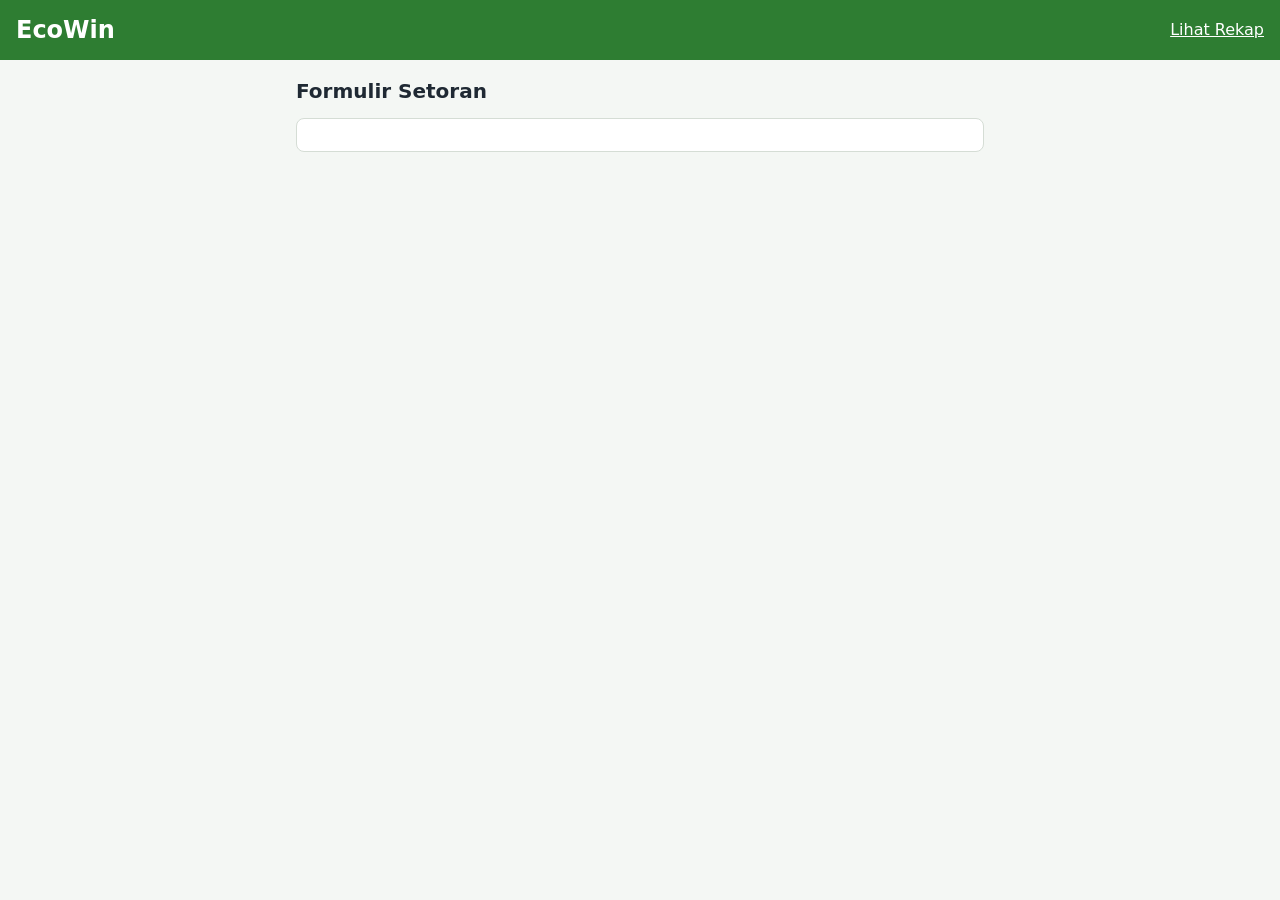
==== src/index.html @ de777adf "fitur: tambah struktur proyek awal" ====
<!DOCTYPE html>
<html lang="id">
<head>
  <meta charset="UTF-8">
  <meta name="viewport" content="width=device-width, initial-scale=1">
  <title>EcoWin - Formulir Setoran</title>
  <link rel="stylesheet" href="style.css">
</head>
<body>
  <header class="header">
    <h1>EcoWin</h1>
    <nav>
      <a href="rekap.html">Lihat Rekap</a>
    </nav>
  </header>

  <main class="konten">
    <h2>Formulir Setoran</h2>

    <!-- Kerangka formulir; isian dan pilihan akan ditambahkan nanti -->
    <form id="form-setoran" novalidate>
    </form>
  </main>

  <!-- Urutan script: data, logika, lalu app -->
  <script src="data.js"></script>
  <script src="logika.js"></script>
  <script src="app.js"></script>
</body>
</html>
---- src/style.css ----
/* Gaya dasar EcoWin: sederhana, rapi, nyaman di HP */

* {
  box-sizing: border-box;
}

body {
  margin: 0;
  font-family: system-ui, -apple-system, "Segoe UI", Roboto, Arial, sans-serif;
  font-size: 16px;
  line-height: 1.5;
  color: #1f2933;
  background: #f4f7f4;
}

.header {
  display: flex;
  flex-wrap: wrap;
  align-items: center;
  justify-content: space-between;
  gap: 8px;
  padding: 12px 16px;
  background: #2e7d32;
  color: #ffffff;
}

.header h1 {
  margin: 0;
  font-size: 1.5rem;
}

.header a {
  color: #ffffff;
  text-decoration: underline;
}

.konten {
  max-width: 720px;
  margin: 0 auto;
  padding: 16px;
}

h2 {
  margin: 0 0 12px;
  font-size: 1.25rem;
}

/* Formulir */
form {
  display: flex;
  flex-direction: column;
  gap: 12px;
  padding: 16px;
  background: #ffffff;
  border: 1px solid #d5ddd5;
  border-radius: 8px;
}

label {
  display: block;
  margin-bottom: 4px;
  font-weight: 600;
}

input,
select,
button {
  width: 100%;
  min-height: 44px;
  padding: 8px 12px;
  font: inherit;
  border: 1px solid #b8c4b8;
  border-radius: 6px;
  background: #ffffff;
}

button {
  color: #ffffff;
  background: #2e7d32;
  border-color: #2e7d32;
  font-weight: 600;
  cursor: pointer;
}

button:hover {
  background: #256528;
}

/* Tabel rekap: bisa digeser mendatar di layar kecil */
.tabel-bungkus {
  overflow-x: auto;
  background: #ffffff;
  border: 1px solid #d5ddd5;
  border-radius: 8px;
}

table {
  width: 100%;
  min-width: 560px;
  border-collapse: collapse;
}

th,
td {
  padding: 8px 12px;
  text-align: left;
  border-bottom: 1px solid #e3e9e3;
  white-space: nowrap;
}

th {
  background: #e8f1e8;
}
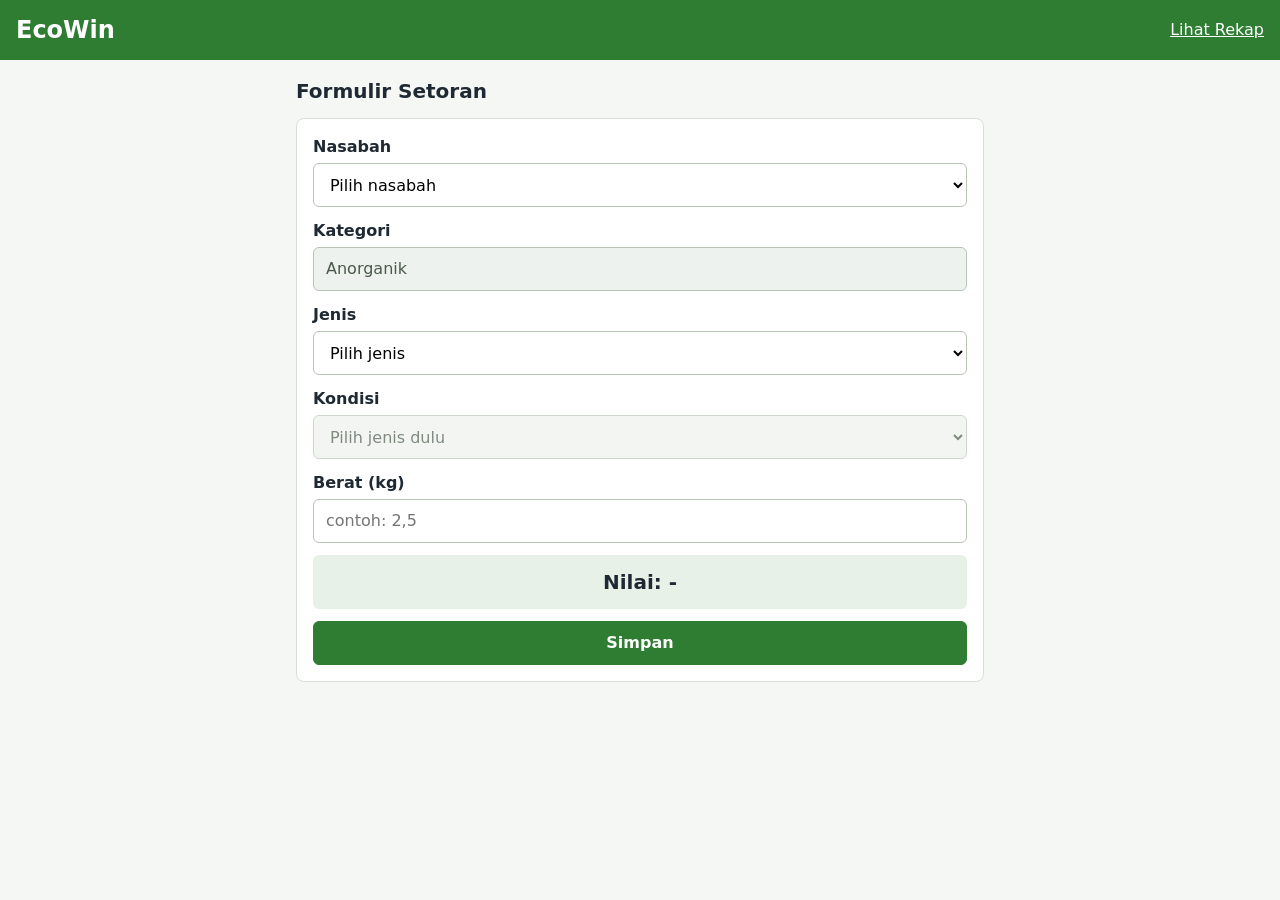
==== commit b560a031: "fitur: tambah formulir setoran" ====
--- a/src/index.html
+++ b/src/index.html
@@ -17,8 +17,49 @@
   <main class="konten">
     <h2>Formulir Setoran</h2>
 
-    <!-- Kerangka formulir; isian dan pilihan akan ditambahkan nanti -->
+    <!-- novalidate: validasi dilakukan oleh validasiSetoran, bukan oleh browser,
+         agar pesan kesalahannya sama dengan yang dites di logika.js -->
     <form id="form-setoran" novalidate>
+      <div class="isian">
+        <label for="nasabah">Nasabah</label>
+        <select id="nasabah" name="nasabah">
+          <option value="">Pilih nasabah</option>
+        </select>
+        <p class="galat" id="galat-nasabah" role="alert"></p>
+      </div>
+
+      <div class="isian">
+        <label for="kategori">Kategori</label>
+        <input type="text" id="kategori" name="kategori" value="Anorganik" readonly>
+      </div>
+
+      <div class="isian">
+        <label for="jenis">Jenis</label>
+        <select id="jenis" name="jenis">
+          <option value="">Pilih jenis</option>
+        </select>
+        <p class="galat" id="galat-jenis" role="alert"></p>
+      </div>
+
+      <div class="isian">
+        <label for="kondisi">Kondisi</label>
+        <select id="kondisi" name="kondisi" disabled>
+          <option value="">Pilih jenis dulu</option>
+        </select>
+        <p class="galat" id="galat-kondisi" role="alert"></p>
+      </div>
+
+      <div class="isian">
+        <label for="berat">Berat (kg)</label>
+        <!-- type="text" + inputmode="decimal": koma bisa diketik, keyboard HP tetap angka -->
+        <input type="text" id="berat" name="berat" inputmode="decimal" autocomplete="off" placeholder="contoh: 2,5">
+        <p class="galat" id="galat-berat" role="alert"></p>
+      </div>
+
+      <p class="nilai" id="nilai" aria-live="polite">Nilai: -</p>
+
+      <button type="submit">Simpan</button>
+      <p class="sukses" id="pesan-sukses" role="status"></p>
     </form>
   </main>
 
--- a/src/style.css
+++ b/src/style.css
@@ -111,3 +111,43 @@
 th {
   background: #e8f1e8;
 }
+
+/* Formulir setoran */
+.isian {
+  display: flex;
+  flex-direction: column;
+}
+
+input[readonly],
+select:disabled {
+  background: #eef2ee;
+  color: #4a5a4a;
+}
+
+/* Pesan kesalahan; paragraf kosong disembunyikan agar tidak memakan ruang */
+.galat {
+  margin: 4px 0 0;
+  color: #c62828;
+  font-size: 0.9rem;
+}
+
+.galat:empty,
+.sukses:empty {
+  display: none;
+}
+
+.nilai {
+  margin: 0;
+  padding: 12px;
+  font-size: 1.25rem;
+  font-weight: 700;
+  text-align: center;
+  background: #e8f1e8;
+  border-radius: 6px;
+}
+
+.sukses {
+  margin: 0;
+  color: #2e7d32;
+  font-weight: 600;
+}
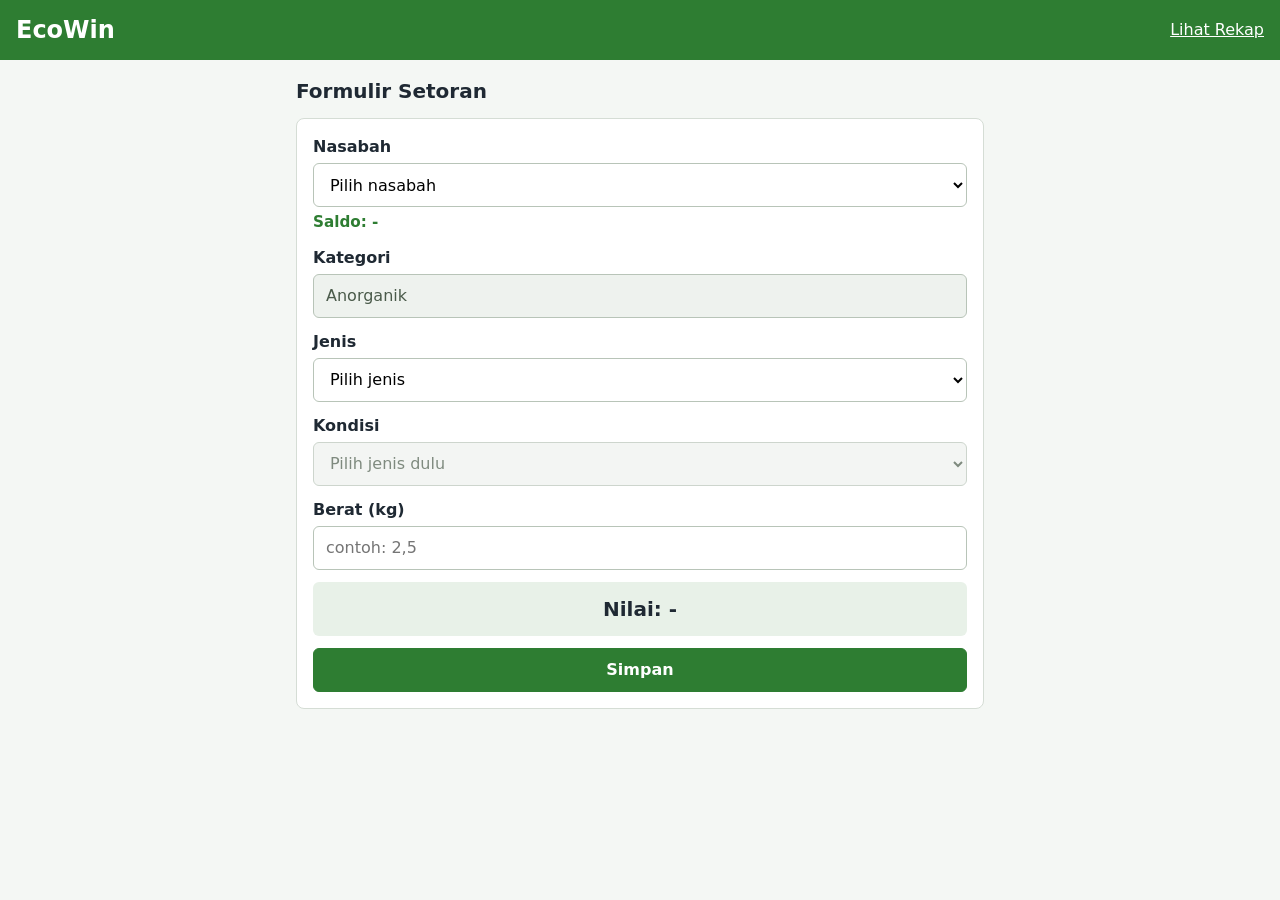
==== commit 4e8f7cfd: "fitur: simpan setoran ke localStorage dan tampilkan saldo" ====
--- a/src/index.html
+++ b/src/index.html
@@ -25,6 +25,7 @@
         <select id="nasabah" name="nasabah">
           <option value="">Pilih nasabah</option>
         </select>
+        <p class="saldo" id="saldo" aria-live="polite">Saldo: -</p>
         <p class="galat" id="galat-nasabah" role="alert"></p>
       </div>
 
--- a/src/style.css
+++ b/src/style.css
@@ -146,6 +146,13 @@
   border-radius: 6px;
 }
 
+.saldo {
+  margin: 4px 0 0;
+  font-size: 0.95rem;
+  font-weight: 600;
+  color: #2e7d32;
+}
+
 .sukses {
   margin: 0;
   color: #2e7d32;
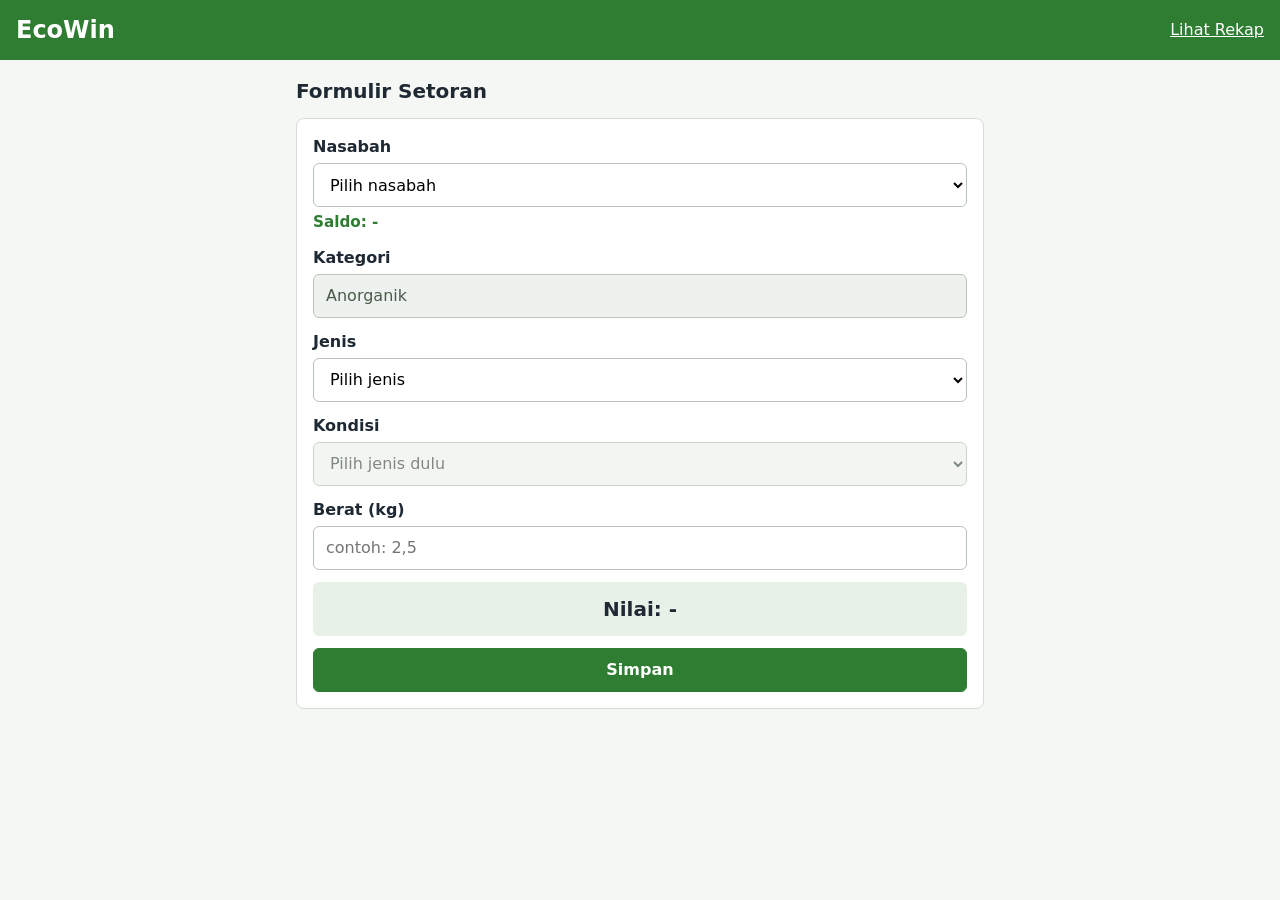
==== commit fae9d3ae: "refactor: pindahkan penyimpanan setoran ke berkas sendiri" ====
--- a/src/index.html
+++ b/src/index.html
@@ -64,9 +64,10 @@
     </form>
   </main>
 
-  <!-- Urutan script: data, logika, lalu app -->
+  <!-- Urutan script: data, logika, penyimpanan, lalu app -->
   <script src="data.js"></script>
   <script src="logika.js"></script>
+  <script src="penyimpanan.js"></script>
   <script src="app.js"></script>
 </body>
 </html>
